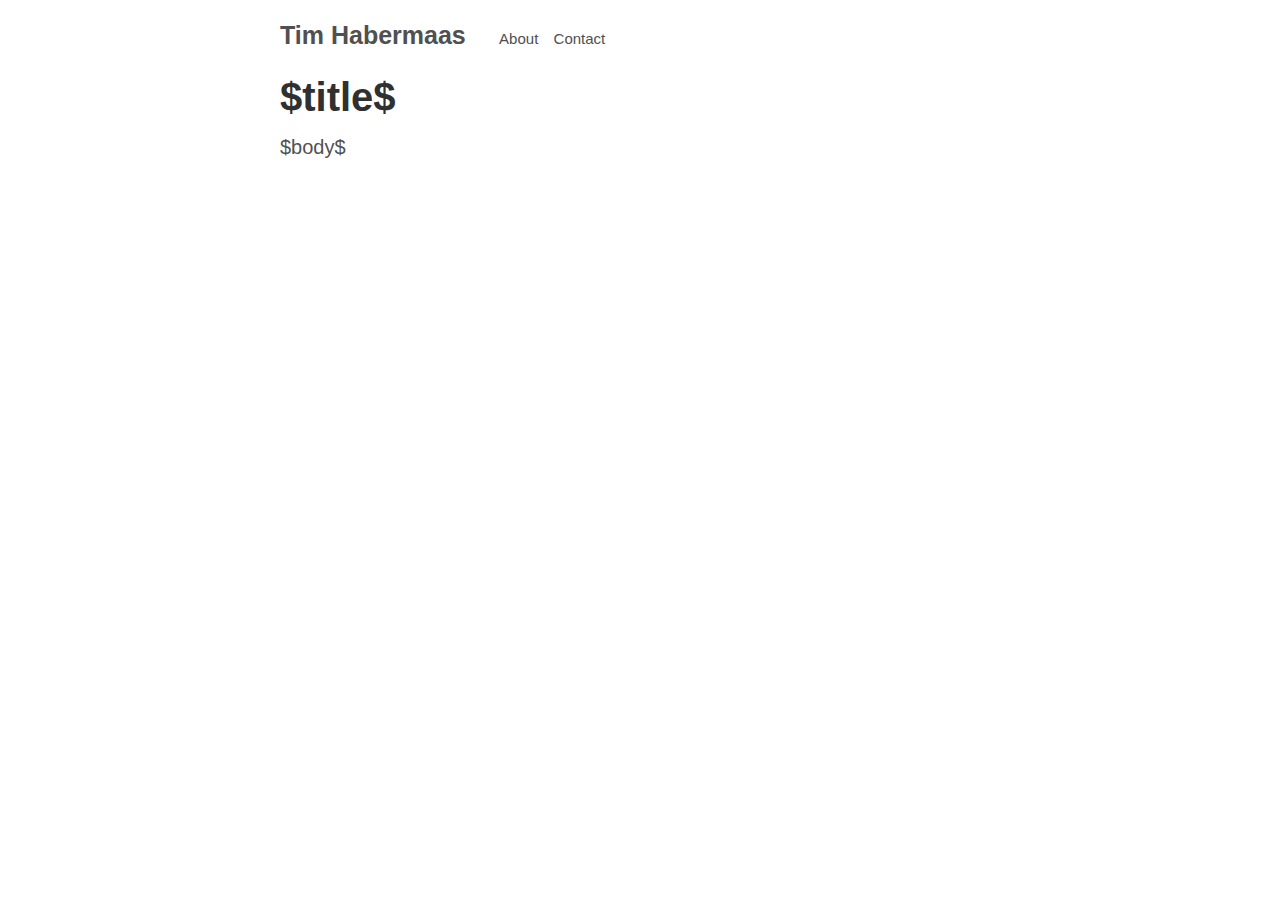
==== templates/default.html @ c1c9a99c "Use Hakyll" ====
<?xml version="1.0" encoding="UTF-8"?>
<!DOCTYPE html PUBLIC "-//W3C//DTD XHTML 1.0 Strict//EN"
"http://www.w3.org/TR/xhtml1/DTD/xhtml1-strict.dtd">
<html xmlns="http://www.w3.org/1999/xhtml" xml:lang="en" lang="en">
    <head>
        <meta http-equiv="Content-Type" content="text/html; charset=UTF-8" />
        <title>$title$ &middot Tim Habermaas</title>
        <link rel="stylesheet" type="text/css" href="/css/site.css" />
        <link rel="stylesheet" type="text/css" href="/css/syntax.css" />
    </head>
    <body>
      <div class="container content">
        <header class="masthead masthead-title">
          <h3 class="masthead-title">
            <a href="/">Tim Habermaas</a>
          </h3>
          &nbsp;&nbsp;&nbsp;&nbsp;
          <small>
            <a href="/about.html">About</a>
          </small>
          &nbsp;
          <small>
            <a href="/contact.html">Contact</a>
          </small>
        </header>
        <main>
          <div class="posts">
            <article class="post">
              <h1 class="post-title">
                $title$
              </h1>

              $body$
            </article>
          </div>
        </main>
      </div>
    </body>
</html>
---- css/site.css ----
@import url("poole.css");

.masthead-title h3 {
  display:inline-block;
}
---- css/syntax.css ----
/* Generated by pandoc. */
table.sourceCode, tr.sourceCode, td.lineNumbers, td.sourceCode, table.sourceCode pre
   { margin: 0; padding: 0; border: 0; vertical-align: baseline; border: none; }
td.lineNumbers { border-right: 1px solid #AAAAAA; text-align: right; color: #AAAAAA; padding-right: 5px; padding-left: 5px; }
td.sourceCode { padding-left: 5px; }
.sourceCode span.kw { color: #007020; font-weight: bold; }
.sourceCode span.dt { color: #902000; }
.sourceCode span.dv { color: #40a070; }
.sourceCode span.bn { color: #40a070; }
.sourceCode span.fl { color: #40a070; }
.sourceCode span.ch { color: #4070a0; }
.sourceCode span.st { color: #4070a0; }
.sourceCode span.co { color: #60a0b0; font-style: italic; }
.sourceCode span.ot { color: #007020; }
.sourceCode span.al { color: red; font-weight: bold; }
.sourceCode span.fu { color: #06287e; }
.sourceCode span.re { }
.sourceCode span.er { color: red; font-weight: bold; }
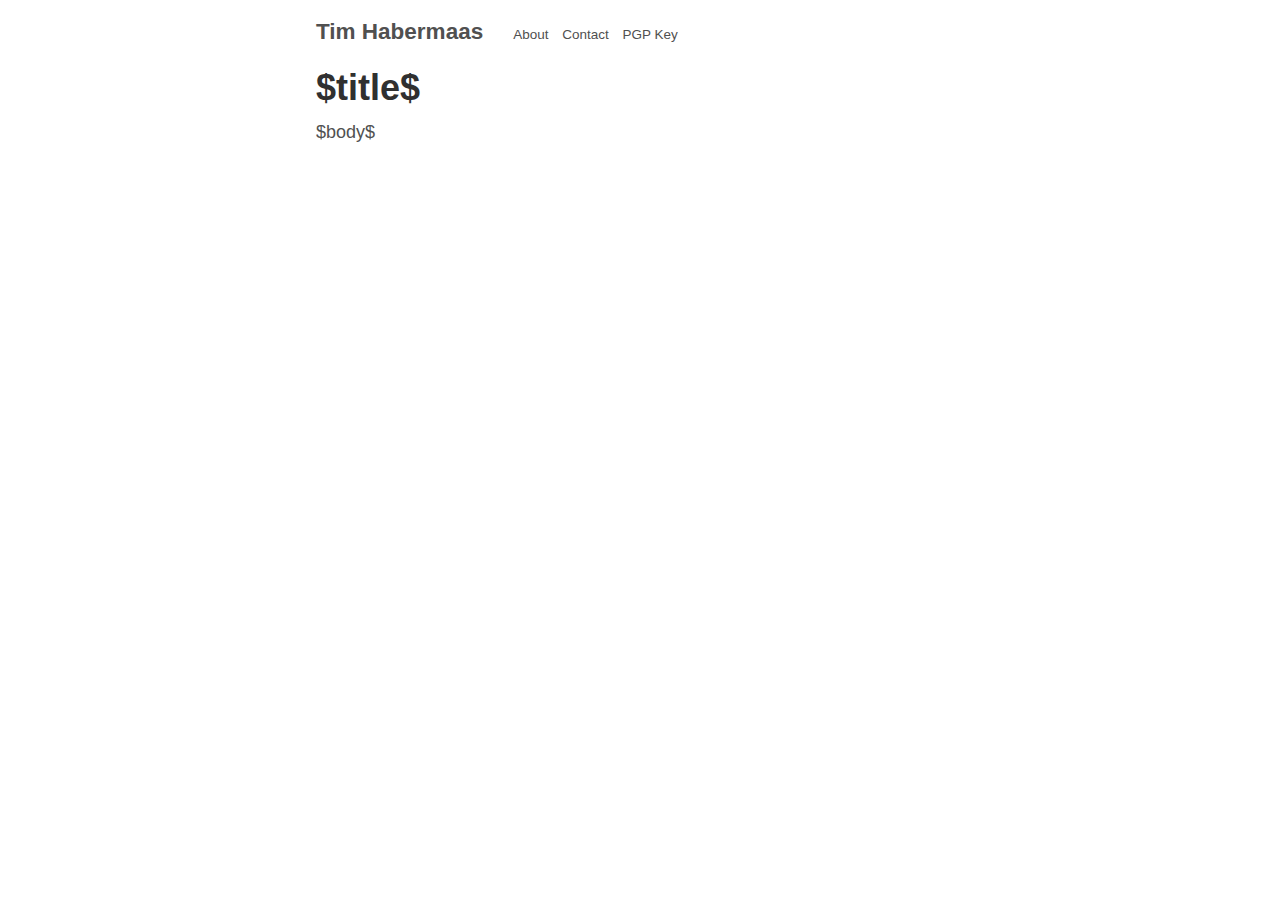
==== commit 19b5f7d8: "About + Contact section" ====
--- a/templates/default.html
+++ b/templates/default.html
@@ -22,6 +22,10 @@
           <small>
             <a href="/contact.html">Contact</a>
           </small>
+          &nbsp;
+          <small>
+            <a href="/pgp.html">PGP Key</a>
+          </small>
         </header>
         <main>
           <div class="posts">
--- a/css/site.css
+++ b/css/site.css
@@ -1,4 +1,10 @@
 @import url("poole.css");
+
+@media (min-width: 38rem) {
+  html {
+    font-size: 18px;
+  }
+}
 
 .masthead-title h3 {
   display:inline-block;
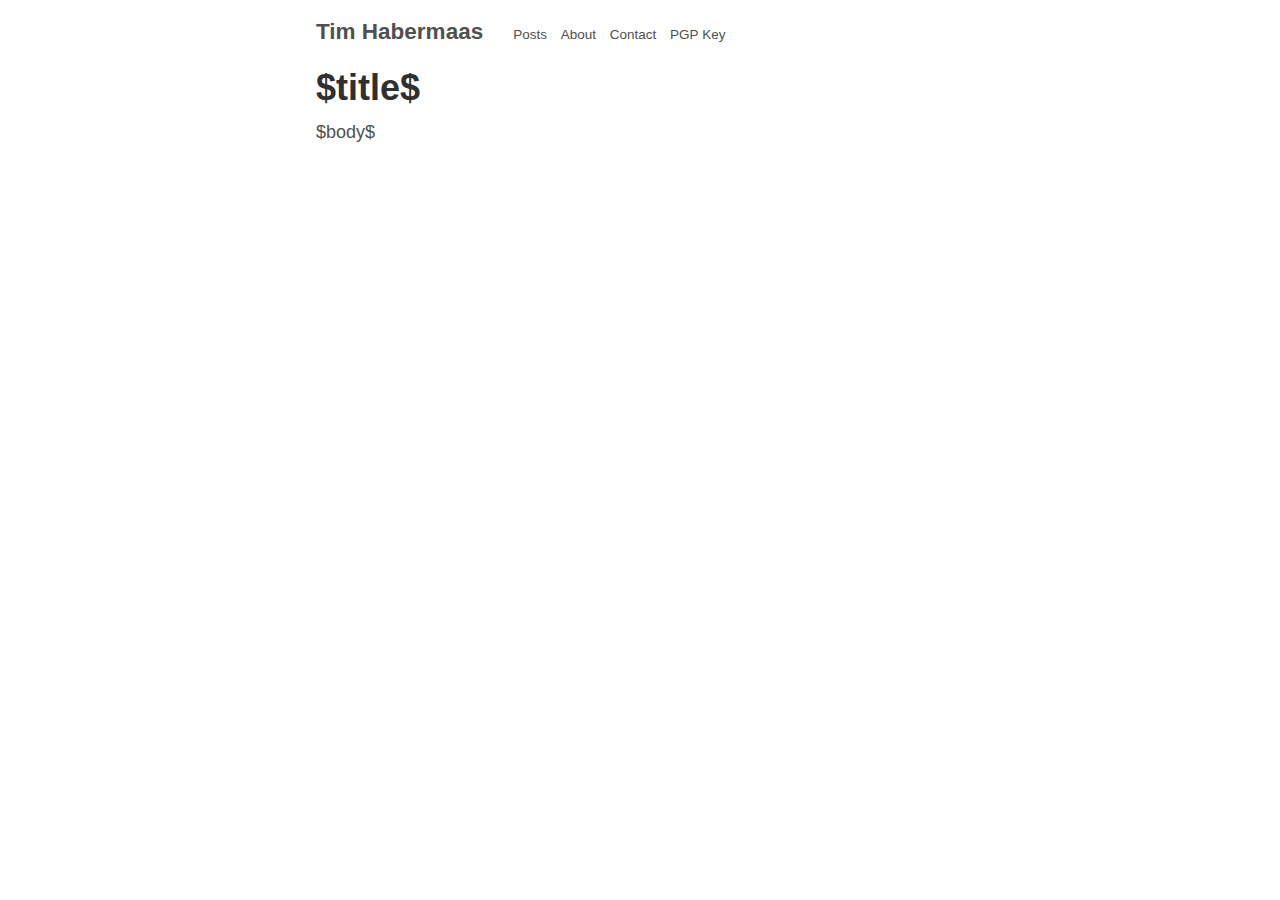
==== commit eefa8f8f: "Explicitly link to posts" ====
--- a/templates/default.html
+++ b/templates/default.html
@@ -15,6 +15,10 @@
             <a href="/">Tim Habermaas</a>
           </h3>
           &nbsp;&nbsp;&nbsp;&nbsp;
+          <small>
+            <a href="/">Posts</a>
+          </small>
+          &nbsp;
           <small>
             <a href="/about.html">About</a>
           </small>
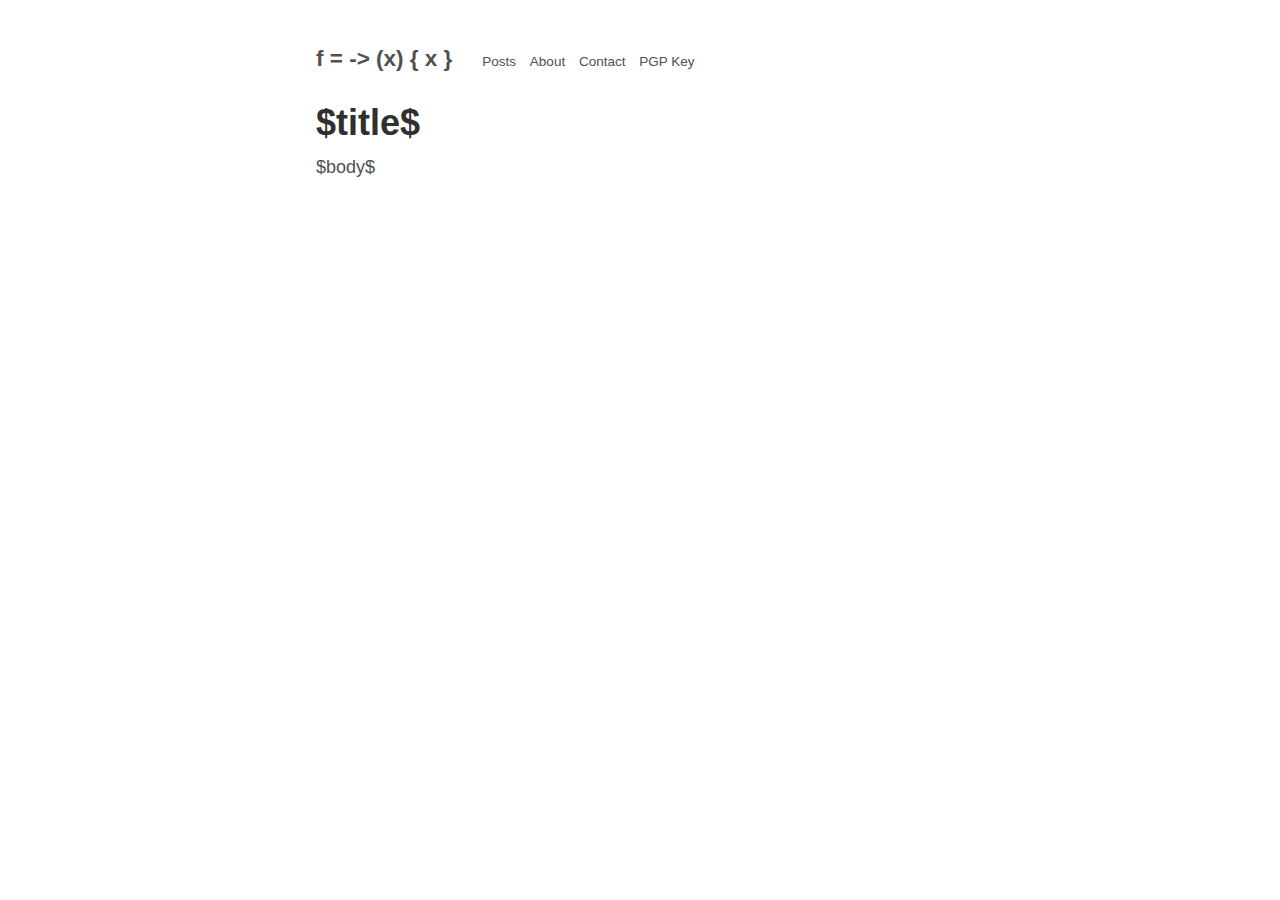
==== commit f7ddc6bb: "Use exceptions for decoder post" ====
--- a/templates/default.html
+++ b/templates/default.html
@@ -4,6 +4,7 @@
 <html xmlns="http://www.w3.org/1999/xhtml" xml:lang="en" lang="en">
     <head>
         <meta http-equiv="Content-Type" content="text/html; charset=UTF-8" />
+        <meta name="viewport" content="width=device-width, initial-scale=1">
         <title>$title$ &middot Tim Habermaas</title>
         <link rel="stylesheet" type="text/css" href="/css/site.css" />
         <link rel="stylesheet" type="text/css" href="/css/syntax.css" />
@@ -11,8 +12,8 @@
     <body>
       <div class="container content">
         <header class="masthead masthead-title">
-          <h3 class="masthead-title">
-            <a href="/">Tim Habermaas</a>
+          <h3>
+            <a href="/">f = -> (x) { x }</a>
           </h3>
           &nbsp;&nbsp;&nbsp;&nbsp;
           <small>
